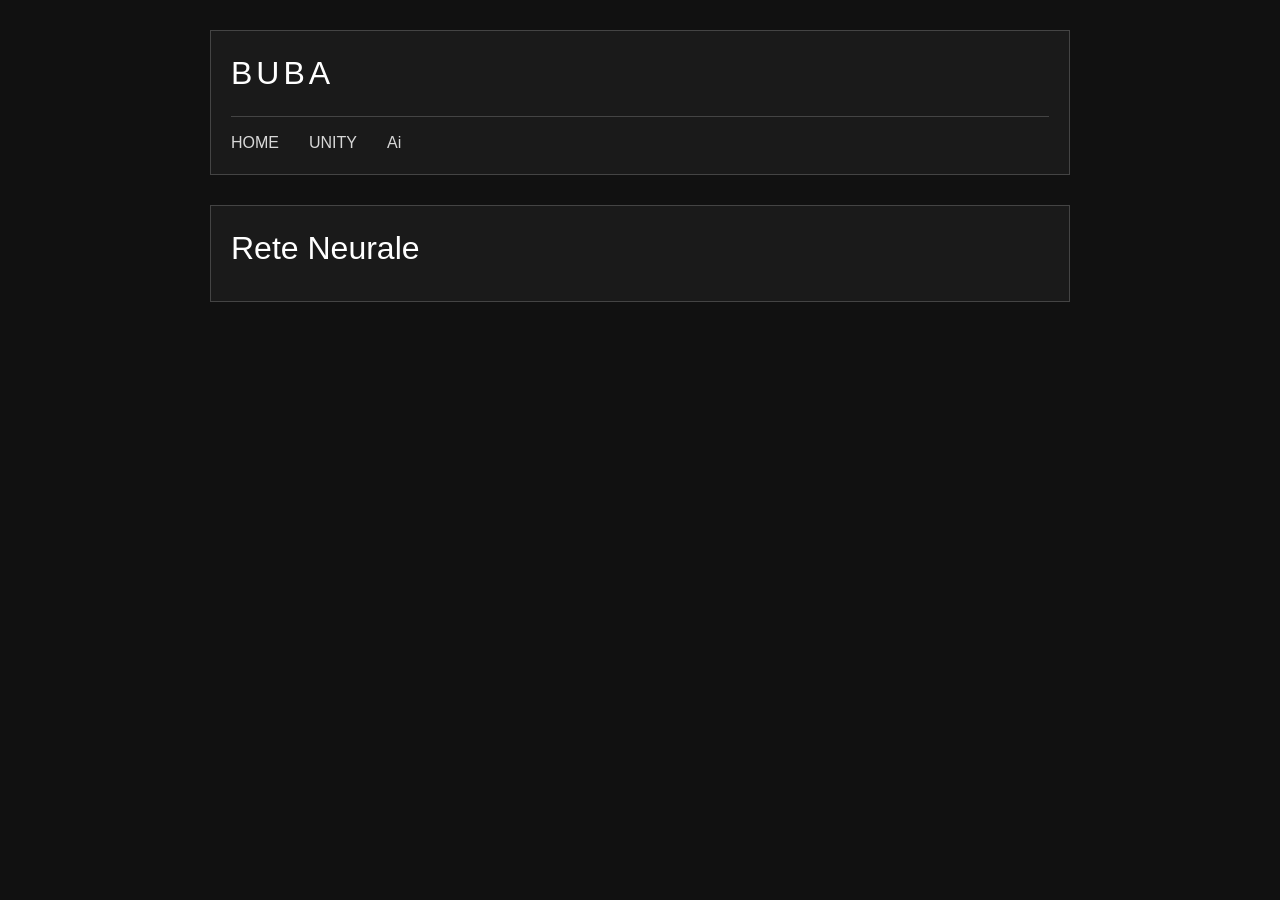
==== Ai.html @ 960a02bb "Add AI pages; move Unity articles; remove projects Add Ai.html and Article/Ai/rete-neurale.html (Ita" ====
<!DOCTYPE html>
<html lang="en">
<head>
    <meta charset="UTF-8">
    <meta name="viewport" content="width=device-width, initial-scale=1.0">
    <title>BUBA</title>
    <link rel="stylesheet" href="main.css">
    <link href="https://fonts.googleapis.com/css2?family=VT323&display=swap" rel="stylesheet">
</head>

<body>
  <header class="header">

      <h1>BUBA</h1>

      <nav>
          <a href="index.html">HOME</a>
          <a href="unity.html">UNITY</a>
          <a href="Ai.html">Ai</a>
      </nav>   
  </header>

  <main>

      <article class="post">
         <a href="Article/Ai/rete-neurale.html">
            <h2>Rete Neurale</h2>
         </a>
      </article>

  </main>

</body>
</html>
---- main.css ----
:root {
    --bg: #111111;
    --surface: #1A1A1A;
    --border: #444444;
    --text: #D8D8D8;
    --title: #FFFFFF;
    --TitleAi: red;
}

* {
    margin: 0;
    padding: 0;
    box-sizing: border-box;
}

body {
    background: var(--bg);
    color: var(--text);

    font-family: "Helvetica Neue", Helvetica, Arial, sans-serif;
    font-size: 1rem;
    line-height: 1.4;

    max-width: 900px;
    margin: 0 auto;
    padding: 30px 20px;
}

/* HEADER */

.header {
    border: 1px solid var(--border);
    background: var(--surface);
    padding: 20px;
}

.header h1 {
    color: var(--title);
    font-size: 2rem;
    font-weight: normal;
    letter-spacing: 4px;
}

.anti-ai {
    margin-top: 10px;
    display: flex;
    align-items: center;
    gap: 15px;
    color: var(--TitleAi);
}

.anti-ai img {
    width: 48px;
    height: 48px;
    object-fit: cover;
}

nav {
    margin-top: 20px;
    padding-top: 15px;

    border-top: 1px solid var(--border);

    display: flex;
    gap: 30px;
}

nav a {
    color: var(--accent);
    text-decoration: none;
}

/* CONTENT */

main {
    margin-top: 30px;
}

.post {
    border: 1px solid var(--border);
    background: var(--surface);
    padding: 20px;
    margin-bottom: 20px;
}

.post a{
    text-decoration: none;
}

.post h2 {
    
    color: var(--title);
    font-size: 2rem;
    font-weight: normal;

    margin-bottom: 10px;
}

.post p {
    color: var(--text);
}

/* MOBILE */

@media (max-width: 600px) {

    body {
        font-size: 1.3rem;
    }

    .header h1 {
        font-size: 3rem;
    }

    nav {
        flex-direction: column;
        gap: 10px;
    }

    .anti-ai {
        flex-direction: column;
        align-items: flex-start;
    }
}
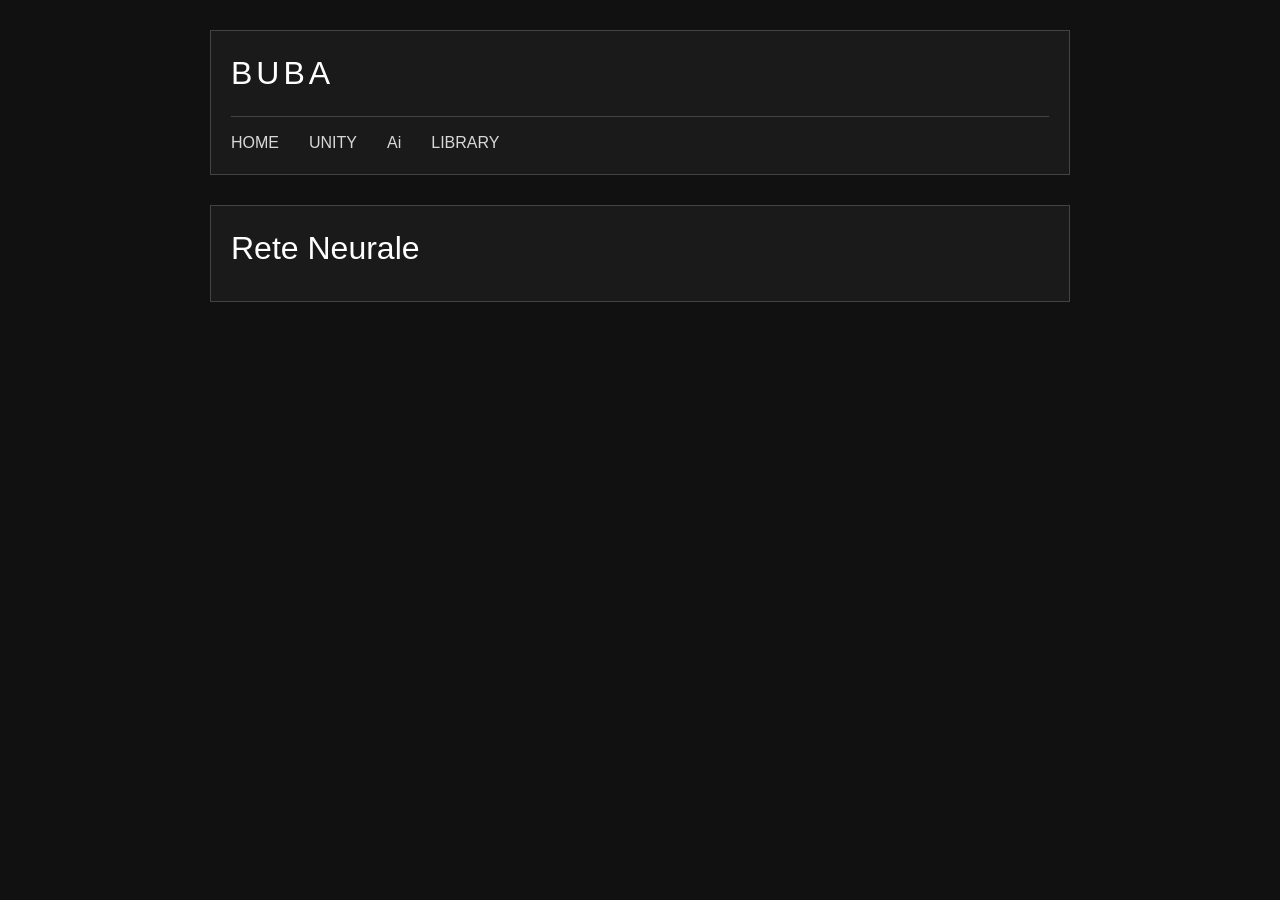
==== commit 75e11245: "update website add library" ====
--- a/Ai.html
+++ b/Ai.html
@@ -17,6 +17,7 @@
           <a href="index.html">HOME</a>
           <a href="unity.html">UNITY</a>
           <a href="Ai.html">Ai</a>
+          <a href="library.html">LIBRARY</a>
       </nav>   
   </header>
 
--- a/main.css
+++ b/main.css
@@ -1,124 +1,125 @@
-:root {
-    --bg: #111111;
-    --surface: #1A1A1A;
-    --border: #444444;
-    --text: #D8D8D8;
-    --title: #FFFFFF;
-    --TitleAi: red;
-}
-
-* {
-    margin: 0;
-    padding: 0;
-    box-sizing: border-box;
-}
-
-body {
-    background: var(--bg);
-    color: var(--text);
-
-    font-family: "Helvetica Neue", Helvetica, Arial, sans-serif;
-    font-size: 1rem;
-    line-height: 1.4;
-
-    max-width: 900px;
-    margin: 0 auto;
-    padding: 30px 20px;
-}
-
-/* HEADER */
-
-.header {
-    border: 1px solid var(--border);
-    background: var(--surface);
-    padding: 20px;
-}
-
-.header h1 {
-    color: var(--title);
-    font-size: 2rem;
-    font-weight: normal;
-    letter-spacing: 4px;
-}
-
-.anti-ai {
-    margin-top: 10px;
-    display: flex;
-    align-items: center;
-    gap: 15px;
-    color: var(--TitleAi);
-}
-
-.anti-ai img {
-    width: 48px;
-    height: 48px;
-    object-fit: cover;
-}
-
-nav {
-    margin-top: 20px;
-    padding-top: 15px;
-
-    border-top: 1px solid var(--border);
-
-    display: flex;
-    gap: 30px;
-}
-
-nav a {
-    color: var(--accent);
-    text-decoration: none;
-}
-
-/* CONTENT */
-
-main {
-    margin-top: 30px;
-}
-
-.post {
-    border: 1px solid var(--border);
-    background: var(--surface);
-    padding: 20px;
-    margin-bottom: 20px;
-}
-
-.post a{
-    text-decoration: none;
-}
-
-.post h2 {
-    
-    color: var(--title);
-    font-size: 2rem;
-    font-weight: normal;
-
-    margin-bottom: 10px;
-}
-
-.post p {
-    color: var(--text);
-}
-
-/* MOBILE */
-
-@media (max-width: 600px) {
-
-    body {
-        font-size: 1.3rem;
-    }
-
-    .header h1 {
-        font-size: 3rem;
-    }
-
-    nav {
-        flex-direction: column;
-        gap: 10px;
-    }
-
-    .anti-ai {
-        flex-direction: column;
-        align-items: flex-start;
-    }
+:root {
+    --bg: #111111;
+    --surface: #1A1A1A;
+    --border: #444444;
+    --text: #D8D8D8;
+    --title: #FFFFFF;
+    --TitleAi: red;
+    --accent: #D8D8D8;
+}
+
+* {
+    margin: 0;
+    padding: 0;
+    box-sizing: border-box;
+}
+
+body {
+    background: var(--bg);
+    color: var(--text);
+
+    font-family: "Helvetica Neue", Helvetica, Arial, sans-serif;
+    font-size: 1rem;
+    line-height: 1.4;
+
+    max-width: 900px;
+    margin: 0 auto;
+    padding: 30px 20px;
+}
+
+/* HEADER */
+
+.header {
+    border: 1px solid var(--border);
+    background: var(--surface);
+    padding: 20px;
+}
+
+.header h1 {
+    color: var(--title);
+    font-size: 2rem;
+    font-weight: normal;
+    letter-spacing: 4px;
+}
+
+.anti-ai {
+    margin-top: 10px;
+    display: flex;
+    align-items: center;
+    gap: 15px;
+    color: var(--TitleAi);
+}
+
+.anti-ai img {
+    width: 48px;
+    height: 48px;
+    object-fit: cover;
+}
+
+nav {
+    margin-top: 20px;
+    padding-top: 15px;
+
+    border-top: 1px solid var(--border);
+
+    display: flex;
+    gap: 30px;
+}
+
+nav a {
+    color: var(--accent);
+    text-decoration: none;
+}
+
+/* CONTENT */
+
+main {
+    margin-top: 30px;
+}
+
+.post {
+    border: 1px solid var(--border);
+    background: var(--surface);
+    padding: 20px;
+    margin-bottom: 20px;
+}
+
+.post a{
+    text-decoration: none;
+}
+
+.post h2 {
+    
+    color: var(--title);
+    font-size: 2rem;
+    font-weight: normal;
+
+    margin-bottom: 10px;
+}
+
+.post p {
+    color: var(--text);
+}
+
+/* MOBILE */
+
+@media (max-width: 600px) {
+
+    body {
+        font-size: 1.3rem;
+    }
+
+    .header h1 {
+        font-size: 3rem;
+    }
+
+    nav {
+        flex-direction: column;
+        gap: 10px;
+    }
+
+    .anti-ai {
+        flex-direction: column;
+        align-items: flex-start;
+    }
 }
